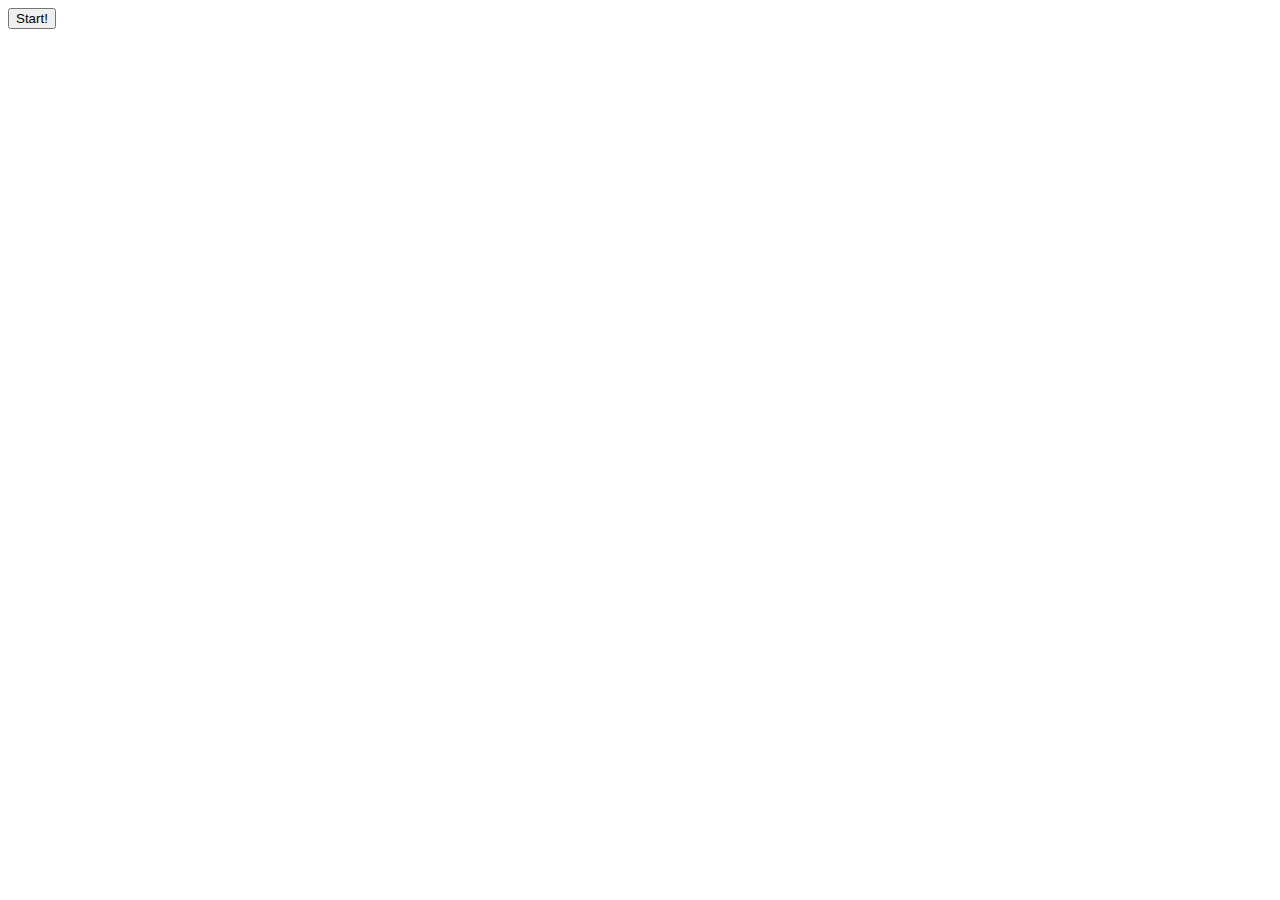
==== index.html @ 24d9f340 "first commit" ====
<!DOCTYPE html>
<html lang="en">
<head>
    <meta charset="UTF-8">
    <meta name="viewport" content="width=device-width, initial-scale=1.0">
    <link rel="stylesheet" href="style.css">
    <title>Document</title>
</head>
<body>
    <div id="countdown"></div>
    <button class="startBtn">Start!</button>
    
    <script type="text/javascript">
var loserAudio = new Audio("loser.mp3")
var winnerAudio = new Audio("winner.mp3")


const startBtn = document.querySelector('.startBtn')
        startBtn.addEventListener('click',start)

//timer

var timeBegan = null
    , timeStopped = null
    , stoppedDuration = 0
    , started = null;

function startTimer() {
    if (timeBegan === null) {
        timeBegan = new Date();
    }

    if (timeStopped !== null) {
        stoppedDuration += (new Date() - timeStopped);
    }
    console.log(stoppedDuration);

    started = setInterval(clockRunning, 10);	
}

function stopTimer() {
    timeStopped = new Date();
    clearInterval(started);
}
 
function resetTimer() {
    clearInterval(started);
    stoppedDuration = 0;
    timeBegan = null;
    timeStopped = null;
    document.getElementById("display-area").innerHTML = "00:00:00.000";
}

function clockRunning(){
    var currentTime = new Date()
        , timeElapsed = new Date(currentTime - timeBegan - stoppedDuration)
        , hour = timeElapsed.getUTCHours()
        , min = timeElapsed.getUTCMinutes()
        , sec = timeElapsed.getUTCSeconds()
        , ms = timeElapsed.getUTCMilliseconds();

    document.getElementById("timer").innerHTML = 
        // (hour > 9 ? hour : "0" + hour) + ":" + 
        // (min > 9 ? min : "0" + min) + ":" + 
        (sec > 9 ? sec : "" + sec) + "." + 
        (ms > 99 ? ms : ms > 9 ? "0" + ms : "0" + ms);
};

// var counter = 0;
// var interval = setInterval(function(){
//       counter++;
// },1000)

let interval
let stopInterval = () => {
    clearInterval(interval)
}

let counter = 0

let oldArray = []
let newArray = []

    const questions = {
        yellow: {
            question: "Name 5 foods that are yellow",
            answer: ["banana", "lemon", "corn", "squash", "pineapple"]
        },
        bodyparts: {
            question: "Name 5 parts of your body that start with the letter A",
            answer: ["arms", "ankles", "abdomen", "adams apple", "armpit", "abs", "anus", "ass"]
        },
        crackingfoods: {
            question: "Name 5 foods you crack before eating",
            answer: ["eggs", "peanuts", "crab", "lobster", "coconut", "fortune cookie"]
        }
    }


    const questionsArray = [
        {
            question: "Name 5 foods that are yellow",
            answer: ["banana", "lemon", "corn", "squash", "pineapple"]
        },
        {
            question: "Name 5 parts of your body that start with the letter A",
            answer: ["arms", "ankles", "abdomen", "adams apple", "armpit", "abs", "anus", "ass"]
        },
        {
            question: "Name 5 foods you crack before eating",
            answer: ["eggs", "peanuts", "crab", "lobster", "coconut", "fortune cookie"]
        }
    ]

const pickRandom = () => {
    let listofQuestions = Object.keys(questions)
    let randomQuestion = Math.floor(Math.random() * (listofQuestions.length))
    let chosenQuestion = questionsArray[randomQuestion].question;
    let chosenAnswer= questionsArray[randomQuestion].answer;
    console.log(chosenQuestion)
    return {
        chosenQuestion: chosenQuestion,
        chosenAnswer: chosenAnswer
    }
}


const questiondisplay = document.createElement('div')
            questiondisplay.classList.add('questiondisplay')
            document.body.appendChild(questiondisplay)

    // const answer = ["dog","red","yellow","apple","boxes"];

        var recognition = new webkitSpeechRecognition();
        recognition.maxAlternatives = 10;

      
        function start() {
            
            let randomlyPicked = pickRandom()
            console.log(randomlyPicked.chosenQuestion)
            console.log(randomlyPicked.chosenAnswer)
            questiondisplay.innerText = randomlyPicked.chosenQuestion

            setTimeout(startGame.bind(null, randomlyPicked.chosenAnswer), 3000)

            
        }


const startGame = (answer) => {
    
    const timer = document.createElement('div')
            timer.classList.add('.timer')
            timer.setAttribute("id", "timer")
            document.body.appendChild(timer)
            startTimer();

            let winner = false
            let counter = 0
            let interval = setInterval(()=>{
            counter++;
            console.log(counter)

            // timer.innerText=`Time passed ${counter}`

            if (counter >= 7) {
                clearInterval(interval)
                recognition.abort()
                stopTimer();
                resetTimer();
            }
                },1000)      

                 
            oldArray=[]

          recognition.start();
      
          recognition.onresult = function(event) {
            console.log(event)
            console.log(event.results[0])
            let words = event.results[0][0].transcript.toLowerCase()
            let wordsArray = words.split(" ")
            console.log(wordsArray)

            let addingS = [...wordsArray]
            for (i = 0; i < addingS.length; i++) {
                console.log(addingS[i])
                addingS[i] = addingS[i].concat("s")
            }
            let removeS = [...wordsArray]
            for (i = 0; i < removeS.length; i++) {
                console.log(removeS[i])
                removeS[i] = removeS[i].slice(0,-1);
            }
            console.log(addingS)

            newArray = wordsArray.concat(addingS).concat(removeS).concat(oldArray)
            console.log(newArray)

            const intersection = answer.filter(element => newArray.includes(element));
            console.log(intersection)
            if (intersection.length === 5) {
                winnerAudio.play()
                winner = true
                recognition.abort()
                resetTimer();
                return console.log("Winner winner chicken dinner")
                
                } 
        }

        recognition.onend = () => {
            oldArray = newArray
            console.log(oldArray)
            console.log(`counter is at ${counter}`)
            if (counter < 7 && winner === false) {
            recognition.start()
            console.log('it stopped listening but starting again')
            console.log(counter)
                    } if (counter === 7 & winner === false) {
                        console.log('totally stopped listening')
                        recognition.stop()
                        loserAudio.play()
                        }

            }
        
}
       
        
      </script>
      
      <script>

      </script>
     

</body>
</html>
---- style.css ----
#timer { 
    font-size: 15rem; 
    text-align: center;
}

.questiondisplay {
    font-size: 6rem; 
    text-align: center;
}

.startBtn {
    text-align: center;

}
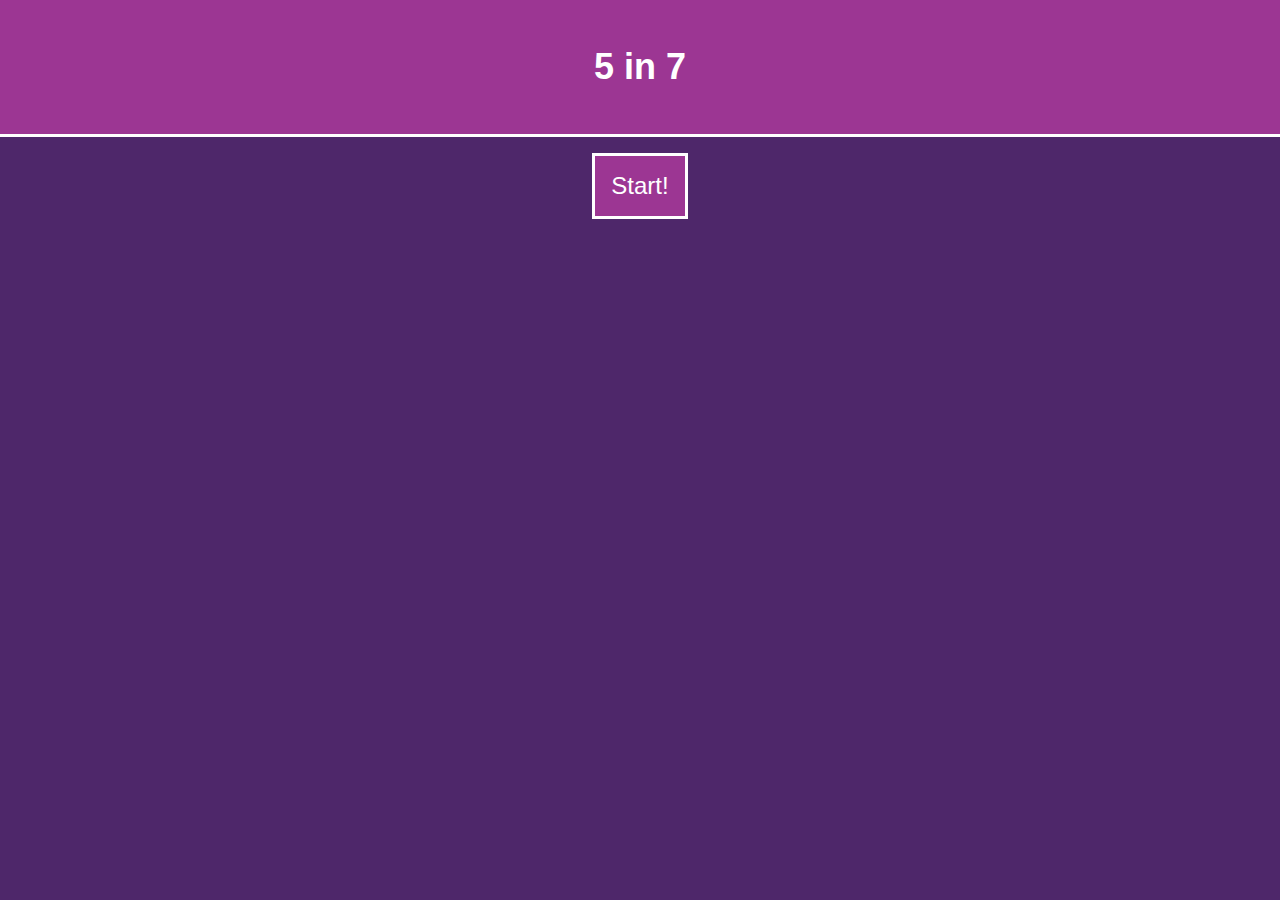
==== commit a8ba580a: "fixed display a bit" ====
--- a/index.html
+++ b/index.html
@@ -8,234 +8,13 @@
 </head>
 <body>
     <div id="countdown"></div>
-    <button class="startBtn">Start!</button>
-    
-    <script type="text/javascript">
-var loserAudio = new Audio("loser.mp3")
-var winnerAudio = new Audio("winner.mp3")
-
-
-const startBtn = document.querySelector('.startBtn')
-        startBtn.addEventListener('click',start)
-
-//timer
-
-var timeBegan = null
-    , timeStopped = null
-    , stoppedDuration = 0
-    , started = null;
-
-function startTimer() {
-    if (timeBegan === null) {
-        timeBegan = new Date();
-    }
-
-    if (timeStopped !== null) {
-        stoppedDuration += (new Date() - timeStopped);
-    }
-    console.log(stoppedDuration);
-
-    started = setInterval(clockRunning, 10);	
-}
-
-function stopTimer() {
-    timeStopped = new Date();
-    clearInterval(started);
-}
- 
-function resetTimer() {
-    clearInterval(started);
-    stoppedDuration = 0;
-    timeBegan = null;
-    timeStopped = null;
-    document.getElementById("display-area").innerHTML = "00:00:00.000";
-}
-
-function clockRunning(){
-    var currentTime = new Date()
-        , timeElapsed = new Date(currentTime - timeBegan - stoppedDuration)
-        , hour = timeElapsed.getUTCHours()
-        , min = timeElapsed.getUTCMinutes()
-        , sec = timeElapsed.getUTCSeconds()
-        , ms = timeElapsed.getUTCMilliseconds();
-
-    document.getElementById("timer").innerHTML = 
-        // (hour > 9 ? hour : "0" + hour) + ":" + 
-        // (min > 9 ? min : "0" + min) + ":" + 
-        (sec > 9 ? sec : "" + sec) + "." + 
-        (ms > 99 ? ms : ms > 9 ? "0" + ms : "0" + ms);
-};
-
-// var counter = 0;
-// var interval = setInterval(function(){
-//       counter++;
-// },1000)
-
-let interval
-let stopInterval = () => {
-    clearInterval(interval)
-}
-
-let counter = 0
-
-let oldArray = []
-let newArray = []
-
-    const questions = {
-        yellow: {
-            question: "Name 5 foods that are yellow",
-            answer: ["banana", "lemon", "corn", "squash", "pineapple"]
-        },
-        bodyparts: {
-            question: "Name 5 parts of your body that start with the letter A",
-            answer: ["arms", "ankles", "abdomen", "adams apple", "armpit", "abs", "anus", "ass"]
-        },
-        crackingfoods: {
-            question: "Name 5 foods you crack before eating",
-            answer: ["eggs", "peanuts", "crab", "lobster", "coconut", "fortune cookie"]
-        }
-    }
-
-
-    const questionsArray = [
-        {
-            question: "Name 5 foods that are yellow",
-            answer: ["banana", "lemon", "corn", "squash", "pineapple"]
-        },
-        {
-            question: "Name 5 parts of your body that start with the letter A",
-            answer: ["arms", "ankles", "abdomen", "adams apple", "armpit", "abs", "anus", "ass"]
-        },
-        {
-            question: "Name 5 foods you crack before eating",
-            answer: ["eggs", "peanuts", "crab", "lobster", "coconut", "fortune cookie"]
-        }
-    ]
-
-const pickRandom = () => {
-    let listofQuestions = Object.keys(questions)
-    let randomQuestion = Math.floor(Math.random() * (listofQuestions.length))
-    let chosenQuestion = questionsArray[randomQuestion].question;
-    let chosenAnswer= questionsArray[randomQuestion].answer;
-    console.log(chosenQuestion)
-    return {
-        chosenQuestion: chosenQuestion,
-        chosenAnswer: chosenAnswer
-    }
-}
-
-
-const questiondisplay = document.createElement('div')
-            questiondisplay.classList.add('questiondisplay')
-            document.body.appendChild(questiondisplay)
-
-    // const answer = ["dog","red","yellow","apple","boxes"];
-
-        var recognition = new webkitSpeechRecognition();
-        recognition.maxAlternatives = 10;
-
-      
-        function start() {
-            
-            let randomlyPicked = pickRandom()
-            console.log(randomlyPicked.chosenQuestion)
-            console.log(randomlyPicked.chosenAnswer)
-            questiondisplay.innerText = randomlyPicked.chosenQuestion
-
-            setTimeout(startGame.bind(null, randomlyPicked.chosenAnswer), 3000)
-
-            
-        }
-
-
-const startGame = (answer) => {
-    
-    const timer = document.createElement('div')
-            timer.classList.add('.timer')
-            timer.setAttribute("id", "timer")
-            document.body.appendChild(timer)
-            startTimer();
-
-            let winner = false
-            let counter = 0
-            let interval = setInterval(()=>{
-            counter++;
-            console.log(counter)
-
-            // timer.innerText=`Time passed ${counter}`
-
-            if (counter >= 7) {
-                clearInterval(interval)
-                recognition.abort()
-                stopTimer();
-                resetTimer();
-            }
-                },1000)      
-
-                 
-            oldArray=[]
-
-          recognition.start();
-      
-          recognition.onresult = function(event) {
-            console.log(event)
-            console.log(event.results[0])
-            let words = event.results[0][0].transcript.toLowerCase()
-            let wordsArray = words.split(" ")
-            console.log(wordsArray)
-
-            let addingS = [...wordsArray]
-            for (i = 0; i < addingS.length; i++) {
-                console.log(addingS[i])
-                addingS[i] = addingS[i].concat("s")
-            }
-            let removeS = [...wordsArray]
-            for (i = 0; i < removeS.length; i++) {
-                console.log(removeS[i])
-                removeS[i] = removeS[i].slice(0,-1);
-            }
-            console.log(addingS)
-
-            newArray = wordsArray.concat(addingS).concat(removeS).concat(oldArray)
-            console.log(newArray)
-
-            const intersection = answer.filter(element => newArray.includes(element));
-            console.log(intersection)
-            if (intersection.length === 5) {
-                winnerAudio.play()
-                winner = true
-                recognition.abort()
-                resetTimer();
-                return console.log("Winner winner chicken dinner")
-                
-                } 
-        }
-
-        recognition.onend = () => {
-            oldArray = newArray
-            console.log(oldArray)
-            console.log(`counter is at ${counter}`)
-            if (counter < 7 && winner === false) {
-            recognition.start()
-            console.log('it stopped listening but starting again')
-            console.log(counter)
-                    } if (counter === 7 & winner === false) {
-                        console.log('totally stopped listening')
-                        recognition.stop()
-                        loserAudio.play()
-                        }
-
-            }
-        
-}
-       
-        
-      </script>
-      
-      <script>
-
-      </script>
+    <div class="container">
+        <div class="header">
+            <h2>5 in 7</h2>
+        </div>
+        <button class="startBtn">Start!</button>
+    </div>
      
-
+    <script src="script.js"></script>
 </body>
 </html>--- a/style.css
+++ b/style.css
@@ -1,14 +1,63 @@
+body {
+    font-family: "aktiv-grotesk",sans-serif,"Helvetica Neue",Helvetica,Arial;
+    margin: 0;
+    padding: 0;
+    background-color: #4E276A;
+}
+
+.container {
+    text-align: center;
+    color: #fff;
+}
+
 #timer { 
-    font-size: 15rem; 
+    font-size: 12rem; 
     text-align: center;
 }
 
 .questiondisplay {
-    font-size: 6rem; 
+    font-size: 5rem; 
     text-align: center;
+    font-family: Arial, Helvetica, sans-serif;
+    letter-spacing: -1px;
+    
 }
 
 .startBtn {
+    padding: 1rem;
+    border: none;
+    margin: 1rem;
+    font-size: 1.5rem;
+    background-color: #9c3693;
+    color: #fff;
+    border: solid;
+    transition: 0.4s;
+}
+
+.startBtn:hover {
+    background-color: #682462;
+}
+
+.header {
     text-align: center;
+    font-size: 1.5rem;
+    padding: 1rem;
+    margin: 0;
+    background-color: #9c3693;
+    color: white;
+    border-bottom: solid;
+}
 
+@keyframes slidein-left {
+    0% {
+        transform: translateX(-100%);
+    }
+    100% {
+        transform: translateX(0);
+    }
+}
+
+
+.questiondisplay {  
+    animation: 0.5s slidein-left;
 }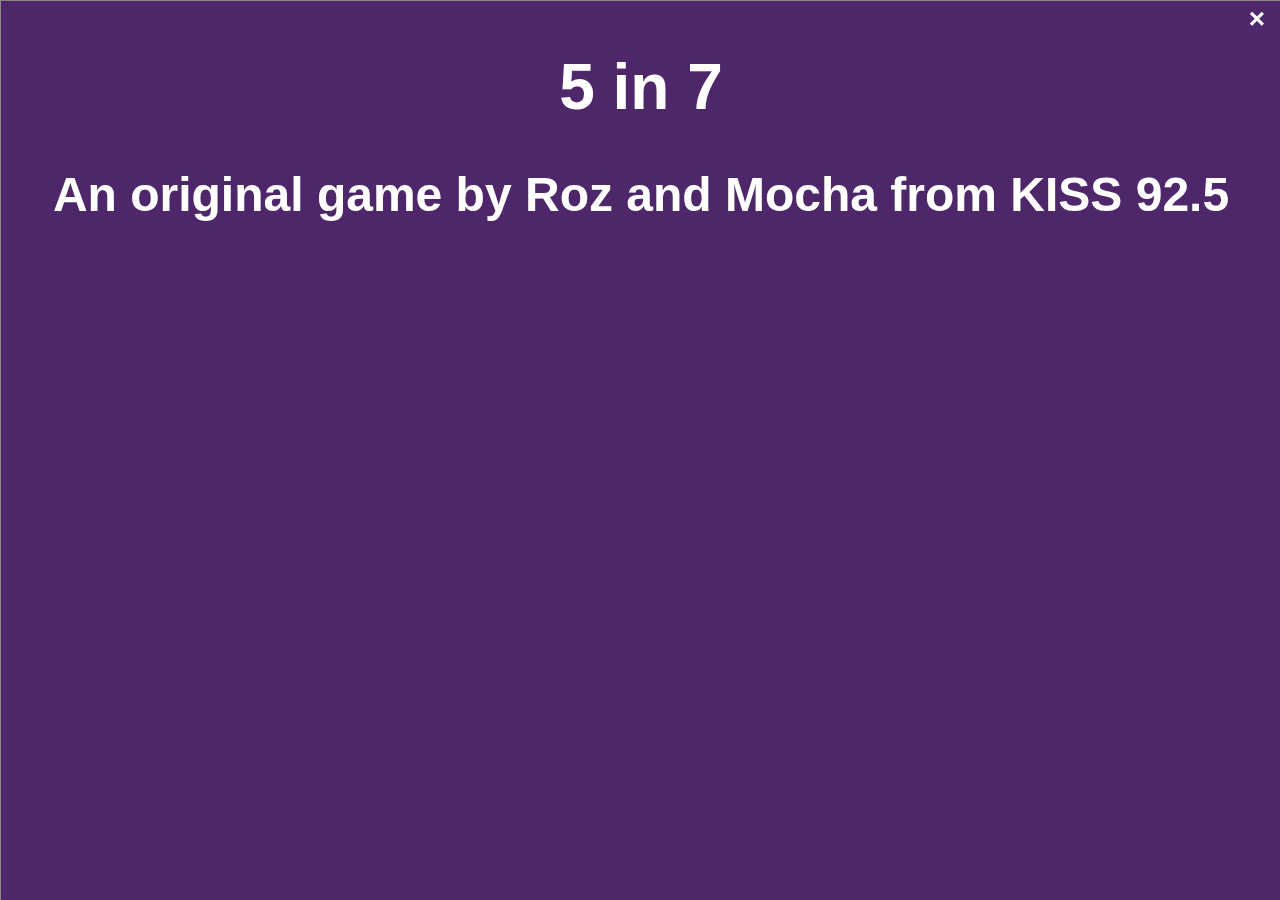
==== commit 07b2894c: "added some beeps, added modal credits" ====
--- a/index.html
+++ b/index.html
@@ -4,9 +4,27 @@
     <meta charset="UTF-8">
     <meta name="viewport" content="width=device-width, initial-scale=1.0">
     <link rel="stylesheet" href="style.css">
+
     <title>Document</title>
 </head>
 <body>
+
+    <div id="myModal" class="modal">
+
+        <!-- Modal content -->
+        <div class="modal-content">
+          <div class="modal-header">
+            <span class="close">&times;</span>
+          </div>
+          <div class="modal-body">
+            <h1>5 in 7</h1>
+            <h2>An original game by Roz and Mocha from KISS 92.5</h2>
+          </div>
+
+        </div>
+      
+      </div>
+
     <div id="countdown"></div>
     <div class="container">
         <div class="header">
--- a/style.css
+++ b/style.css
@@ -20,6 +20,8 @@
     text-align: center;
     font-family: Arial, Helvetica, sans-serif;
     letter-spacing: -1px;
+    animation: 0.5s slidein-left;
+    margin: 0.5rem;
     
 }
 
@@ -42,7 +44,7 @@
     text-align: center;
     font-size: 1.5rem;
     padding: 1rem;
-    margin: 0;
+    margin-bottom: 0.5rem;
     background-color: #9c3693;
     color: white;
     border-bottom: solid;
@@ -57,7 +59,86 @@
     }
 }
 
+@media only screen and (max-width: 600px) {
+    #timer { 
+        font-size: 7rem; 
+        text-align: center;
+    }
+    
+    .questiondisplay {
+        font-size: 3rem;
+    }
+}
 
-.questiondisplay {  
-    animation: 0.5s slidein-left;
-}+
+.modal {
+    display: initial; /* Hidden by default */
+    position: fixed; /* Stay in place */
+    z-index: 1; /* Sit on top */
+    left: 0;
+    top: 0;
+    width: 100%; /* Full width */
+    height: 100vh; /* Full height */
+    overflow: auto; /* Enable scroll if needed */
+    background-color: rgb(0,0,0); /* Fallback color */
+    background-color: rgba(0,0,0,0.4); /* Black w/ opacity */
+  }
+  
+  /* Modal Content */
+  .modal-content {
+    position: relative;
+    background-color: #4E276A;
+    margin: auto;
+    padding: 0;
+    border: 1px solid #888;
+    width: 100%;
+    height: 100vh;
+    box-shadow: 0 4px 8px 0 rgba(94, 82, 82, 0.2),0 6px 20px 0 rgba(0,0,0,0.19);
+    -webkit-animation-name: animatetop;
+    -webkit-animation-duration: 0.4s;
+    animation-name: animatetop;
+    animation-duration: 0.4s;
+    color: white;
+    text-align: center;
+    font-size: 2rem;
+  }
+  
+  /* Add Animation */
+  @-webkit-keyframes animatetop {
+    from {top:-300px; opacity:0} 
+    to {top:0; opacity:1}
+  }
+  
+  @keyframes animatetop {
+    from {top:-300px; opacity:0}
+    to {top:0; opacity:1}
+  }
+  
+  /* The Close Button */
+  .close {
+    color: white;
+    float: right;
+    font-size: 28px;
+    font-weight: bold;
+  }
+  
+  .close:hover,
+  .close:focus {
+    color: #000;
+    text-decoration: none;
+    cursor: pointer;
+  }
+  
+  .modal-header {
+    padding: 2px 16px;
+    background-color: #4E276A;
+    color: white;
+  }
+  
+  .modal-body {padding: 2px 16px;}
+  
+  /* .modal-footer {
+    padding: 2px 16px;
+    background-color: #5cb85c;
+    color: white;
+  } */